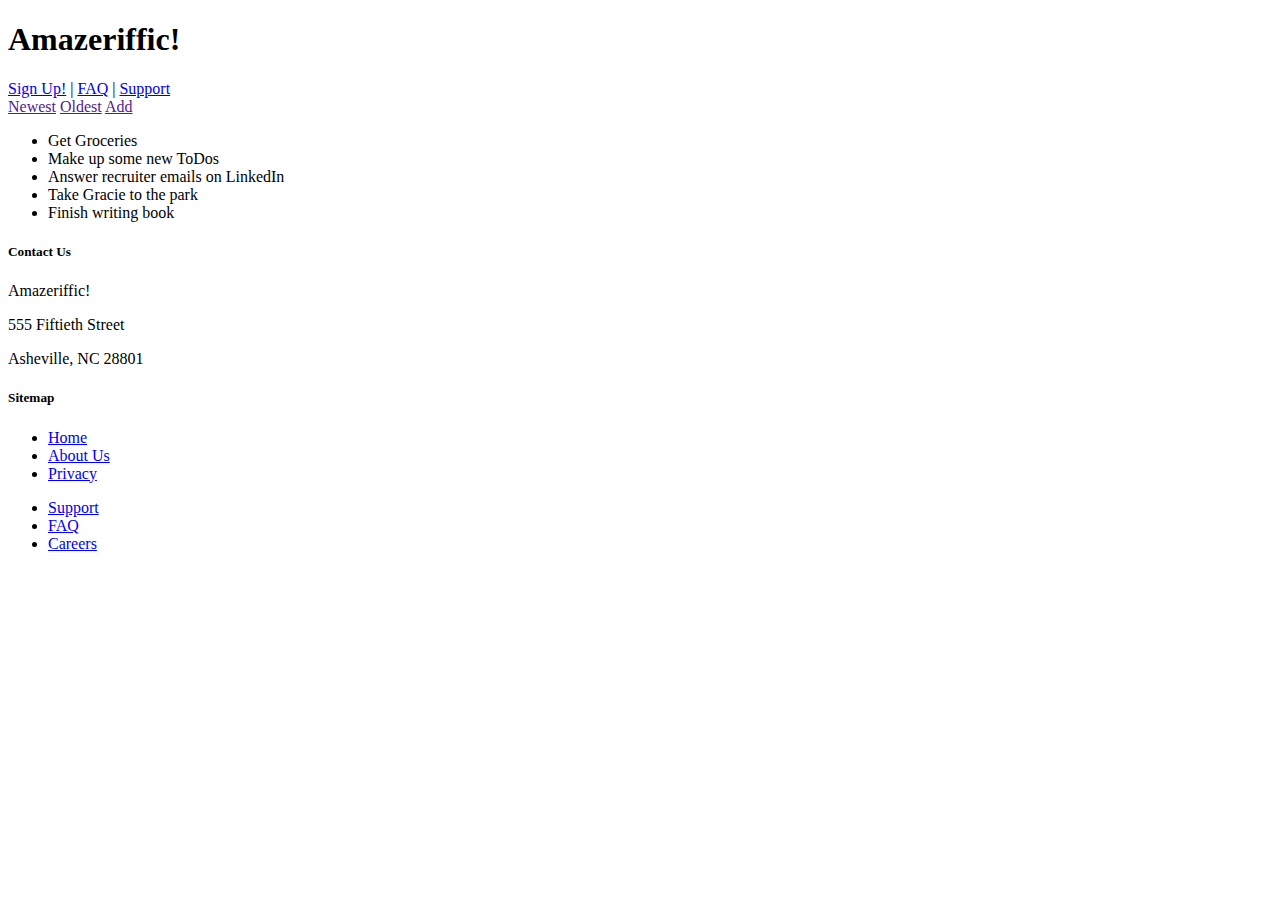
==== index.html @ e05ead1e "Modify index.html: *Copy code from previous index.html over to this index.html. *Change main content" ====
<!DOCTYPE html>
<html>	
<!--
Name: Christopher Dancarlo Danan
Date: January 26, 2015
Updated: February 24, 2015
t
fflvd
-->
	<head>
		<title>Amazeriffic</title>
		<!--Reset the browser settings-->
		<link rel="stylesheet" type="text/css" href="reset.css" />
		<!--Link to stylesheet-->
		<link rel="stylesheet" type="text/css" href="stylesheets/style.css" />
		<!--Link to font "Ubuntu"-->
		<link href='http://fonts.googleapis.com/css?family=Ubuntu' rel='stylesheet' type='text/css'>
		<!--Link to font "Droid Sans"-->
		<link href='http://fonts.googleapis.com/css?family=Droid+Sans' rel='stylesheet' type='text/css'>
	</head>
	<body>
		<header>
			<div class="container">
				<h1><span class="amazerifficName">Amazeriffic!</span></h1>
				<nav>
					<a href="#">Sign Up!</a> |
					<a href="faq.html">FAQ</a> |
					<a href="#">Support</a>
				</nav>
			</div>
		</header>
		<main>
			<div class="container">
				<div class="tabs">
					<a href=""><span class="active">Newest</span></a>
					<a href=""><span>Oldest</span></a>
					<a href=""><span>Add</span></a>
				</div>
				<div class="content">
					<ul>
						<li>Get Groceries</li>
						<li>Make up some new ToDos</li>
						<li>Answer recruiter emails on LinkedIn</li>
						<li>Take Gracie to the park</li>
						<li>Finish writing book</li>
					</ul>
				</div>
			</div>
		</main>
		<footer>
			<div class="container">
				<div class="contact">
					<h5>Contact Us</h5>
					<p><span class="amazerifficName">Amazeriffic!</span></p>
					<p>555 Fiftieth Street</p>
					<p>Asheville, NC 28801</p>
				</div>
				<div class="sitemap">
					<h5>Sitemap</h5>
					<div class="subLeft">
						<ul>
							<li><a href="#">Home</a></li>
							<li><a href="about_us.html">About Us</a></li>
							<li><a href="#">Privacy</a></li>
						</ul>
					</div>
					<div class="subRight">
						<ul>
							<li><a href="#">Support</a></li>
							<li><a href="faq.html">FAQ</a></li>
							<li><a href="#">Careers</a></li>
						</ul>
					</div>
				</div>
			</div>
		</footer>
	</body>
</html>
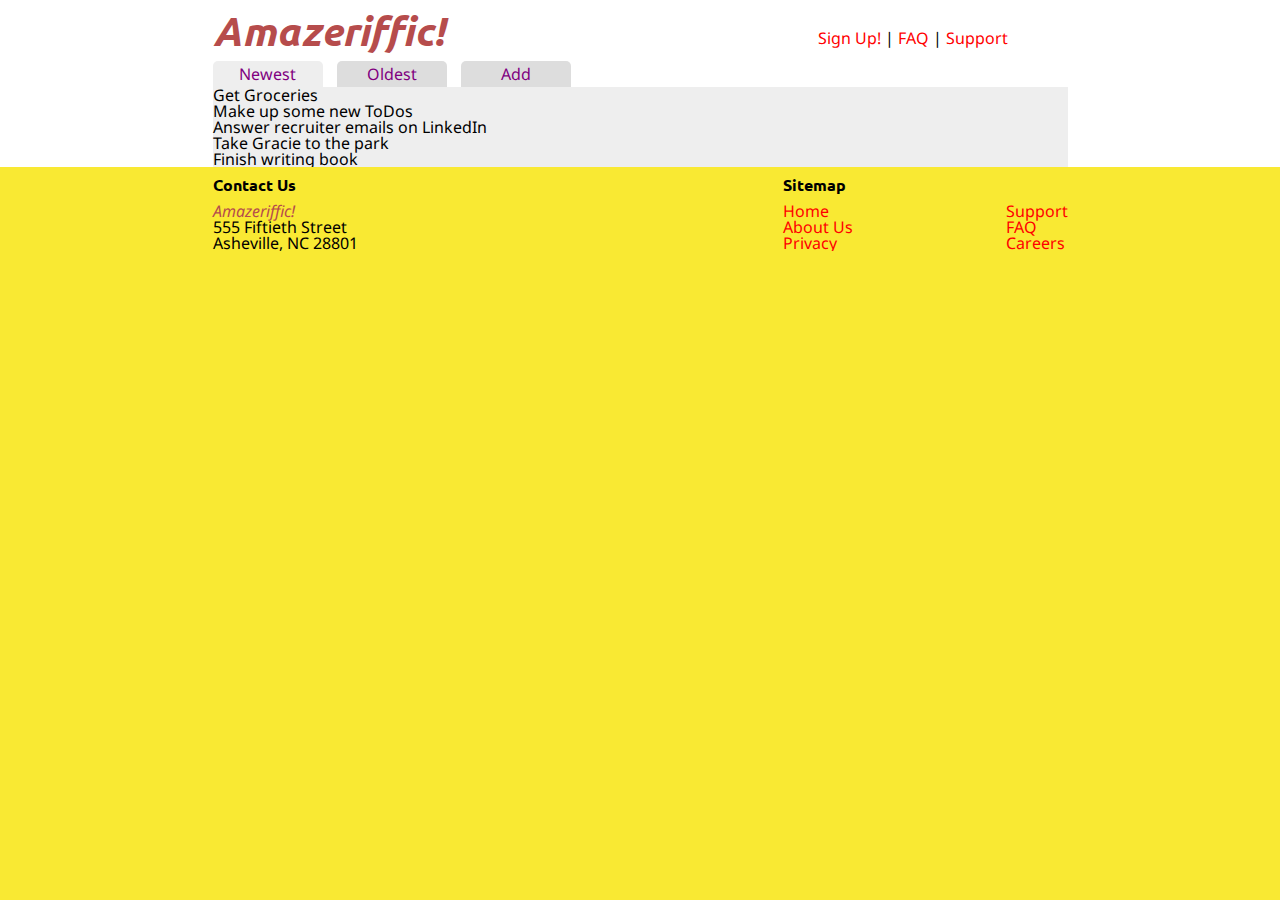
==== commit 2ddff007: "Add reset.css and fix index.html's link to reset.css. *The absence of reset.css was making index.htm" ====
--- a/index.html
+++ b/index.html
@@ -10,7 +10,7 @@
 	<head>
 		<title>Amazeriffic</title>
 		<!--Reset the browser settings-->
-		<link rel="stylesheet" type="text/css" href="reset.css" />
+		<link rel="stylesheet" type="text/css" href="stylesheets/reset.css" />
 		<!--Link to stylesheet-->
 		<link rel="stylesheet" type="text/css" href="stylesheets/style.css" />
 		<!--Link to font "Ubuntu"-->
--- a/stylesheets/style.css
+++ b/stylesheets/style.css
@@ -0,0 +1,178 @@
+/*Stylesheet for index.html*/
+
+body{
+	background-color: #f9e933;
+	font-family: "Droid Sans", sans-serif;
+	font-size: 100%;
+}
+
+header, main, footer{
+	min-width: 855px;
+	overflow: auto;
+}
+
+/*Allow header, main, and footer sections to be moved*/
+header .container, main .container, footer .container{
+	max-width: 855px;
+	margin: auto;
+	/*overflow: auto;*/
+	/*border: 1px dashed red;*/
+}
+
+header{
+	background-color: white;
+	/*overflow: auto;*/
+}
+
+header h1{
+	float: left;
+	width: 570px;
+}
+
+header nav{
+	float: right;
+	width: 250px;
+	margin-top:30px;
+}
+
+main{
+	background-color: white;
+	overflow: auto;
+}
+
+.mainContentLeft{
+	float: left;
+	width: 570px;
+}
+
+.mainContentRight{
+	float: right;
+	width: 285px;
+}
+
+.question{
+	color: #1897c7;
+}
+footer{
+	overflow: auto;
+}
+
+.contact{
+	float: left;
+	width: 570px;
+}
+
+.contact > p{
+	margin: 0px;
+	padding: 0px;
+}
+
+.sitemap{
+	float: right;
+	width: 285px;
+}
+
+/*subLeft and subRight are used to split the sitemap menu into two columns*/
+.subLeft{
+	float: left;
+}
+
+.subRight{
+	float: right;
+}
+
+h1, h2, h3, h4, h5, h6{
+	font-family: "Ubuntu", sans-serif;
+	font-weight: bold;
+	margin-top: 10px;
+	margin-bottom: 10px;
+}
+
+h1{
+	font-size: 2.5em;
+}
+
+h2{
+	font-size: 1.7em;
+}
+
+h3{
+	font-size: 1.5em;
+}
+
+h4{
+	font-size: 1.3em;
+}
+
+h5{
+	font-size: 1.0em;
+}
+
+h6{
+	font-size: 0.5em;
+}
+
+p{
+	margin-top: 5px;
+	margin-bottom: 5px;
+}
+
+a{
+	text-decoration: none;
+	color: red;
+}
+
+/*Underline links when mouse is over them*/
+a:hover{
+	text-decoration: underline;
+}
+
+/*Change color of links that were previously visited*/
+a:visited{
+	color: purple;
+}
+
+/*Italicize and color "Amazeriffic!"*/
+.amazerifficName{
+	color: #b64c4c;
+	font-style: italic;
+}
+
+#reasonHeader{
+	margin-top: 33px;
+}
+
+.reason{
+	margin-top: 5px;
+	margin-bottom: 5px;
+	margin-left: 20px;
+	list-style-type: disc;
+}
+
+.tabs a span{
+	display: inline-block;
+	border-radius: 5px 5px 0 0;
+	width: 100px;
+	margin-right: 10px;
+	text-align: center;
+	background: #ddd;
+	padding: 5px;
+}
+
+.tabs a span.active{
+	background: #eee;
+}
+
+.content{
+	background: #eee;
+}
+
+img{
+	width: 75%;
+	height: 75%;
+	margin: 33px;
+}
+
+small{
+	font-size:0.5em;
+}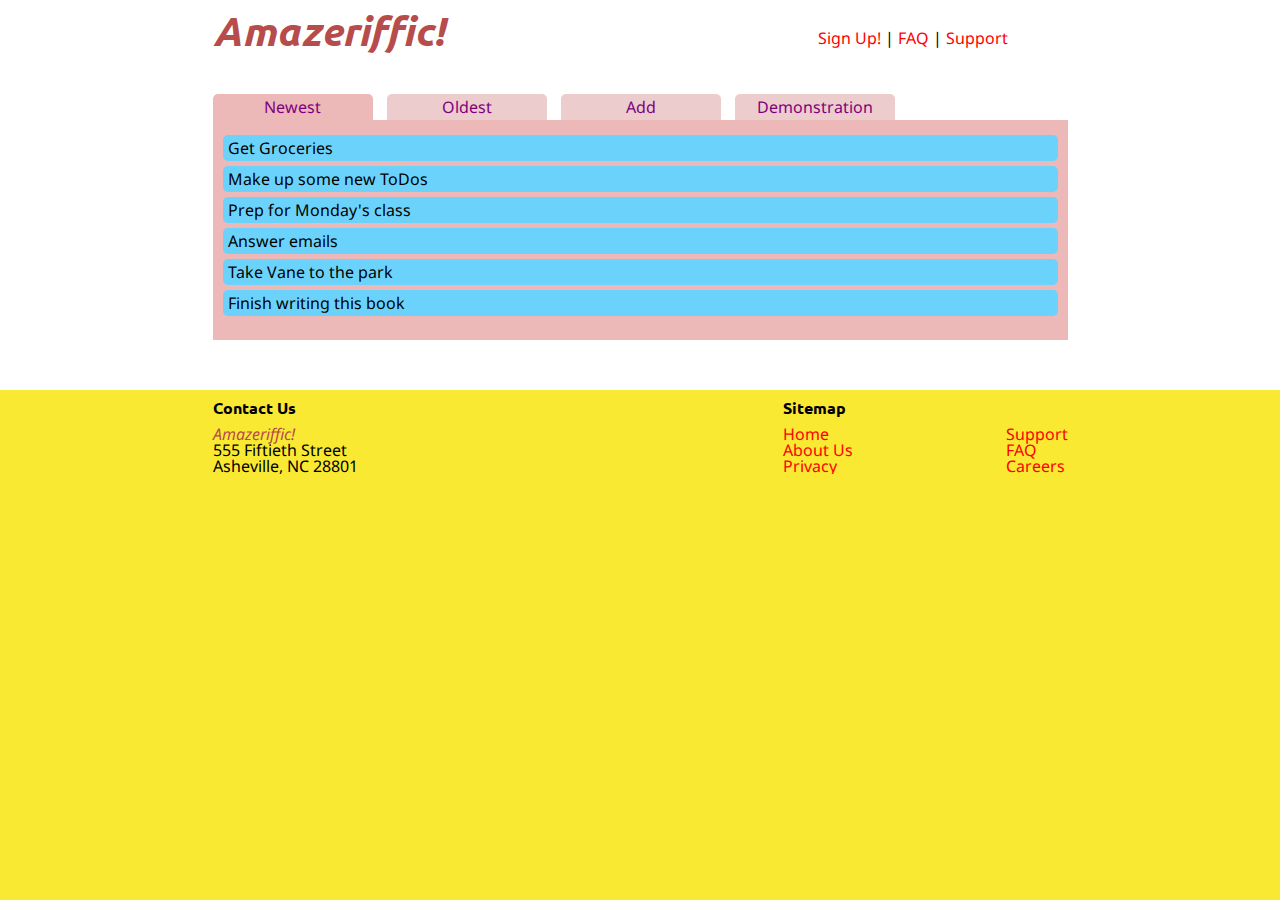
==== commit 0407b017: "Add fourth tab to index.html and create a link to the slideshow page there. Center the link to the s" ====
--- a/index.html
+++ b/index.html
@@ -3,11 +3,12 @@
 <!--
 Name: Christopher Dancarlo Danan
 Date: January 26, 2015
-Updated: February 24, 2015
+Updated: February 28, 2015
 t
 fflvd
 -->
 	<head>
+		<meta charset="utf-8" />
 		<title>Amazeriffic</title>
 		<!--Reset the browser settings-->
 		<link rel="stylesheet" type="text/css" href="stylesheets/reset.css" />
@@ -35,6 +36,7 @@
 					<a href=""><span class="active">Newest</span></a>
 					<a href=""><span>Oldest</span></a>
 					<a href=""><span>Add</span></a>
+					<a href=""><span>Demonstration</span></a>
 				</div>
 				<div class="content">
 					<ul>
@@ -59,8 +61,8 @@
 					<h5>Sitemap</h5>
 					<div class="subLeft">
 						<ul>
-							<li><a href="#">Home</a></li>
-							<li><a href="about_us.html">About Us</a></li>
+							<li><a href="index.html">Home</a></li>
+							<li><a href="#">About Us</a></li>
 							<li><a href="#">Privacy</a></li>
 						</ul>
 					</div>
@@ -74,5 +76,9 @@
 				</div>
 			</div>
 		</footer>
+
+		<!--Add jQuery-->
+		<script src="http://code.jquery.com/jquery-1.11.2.min.js"></script>
+		<script src="javascripts/app.js"></script>
 	</body>
 </html> --- a/stylesheets/style.css
+++ b/stylesheets/style.css
@@ -122,6 +122,10 @@
 	color: red;
 }
 
+#slideshowLink{
+	font-size: 2em;
+}
+
 /*Underline links when mouse is over them*/
 a:hover{
 	text-decoration: underline;
@@ -152,25 +156,88 @@
 .tabs a span{
 	display: inline-block;
 	border-radius: 5px 5px 0 0;
-	width: 100px;
+	width: 150px;
 	margin-right: 10px;
 	text-align: center;
-	background: #ddd;
+	/*background: #ddd;*/
+	background-color: #eccccc;
 	padding: 5px;
 }
 
 .tabs a span.active{
-	background: #eee;
+	/*background: #eee;*/
+	background-color: #ecb8b8;
+	margin-top: 33px;
 }
 
 .content{
-	background: #eee;
-}
-
+	/*background: #eee;*/
+	background-color: #ecb8b8;
+	padding: 10px;
+	margin-bottom: 50px;
+	min-height: 200px;
+}
+
+.content ul li{
+	background-color: #6bd3fb;
+	margin-top: 5px;
+	margin-bottom: 5px;
+	border-radius: 5px;
+	padding: 5px;
+}
+
+.content .linkDiv{
+	margin-top: 70px;
+	text-align: center;
+}
+
+.inputCommentBox{
+	border: none;
+	border-radius: 5px;
+	/*Allow input box to be centered*/
+	display: block;
+	margin: auto;
+	margin-top: 50px;
+	margin-bottom: 10px;
+	/********************************/
+	font-size: 1.1em;
+}
+
+.inputCommentBtn{
+	background-color: #84f979;
+	border: none;
+	border-radius: 5px;
+	/*Allow submit button to be centered*/
+	display: block;
+	margin: auto;
+	/*********************************/
+	font-size: 1.1em;
+}
+
+.inputCommentBtn:hover{
+	cursor: pointer;
+}
+
+/*
 img{
 	width: 75%;
 	height: 75%;
 	margin: 33px;
+}*/
+
+
+.gallery p{
+	padding: 10px;
+	display: inline;
+}
+
+.screenshot{
+	border: 3px solid black;
+	margin-top: 30px;
+	margin-bottom: 30px;
+	width: 20%;
+	height: 20%;
+	display: inline-block;
 }
 
 small{
